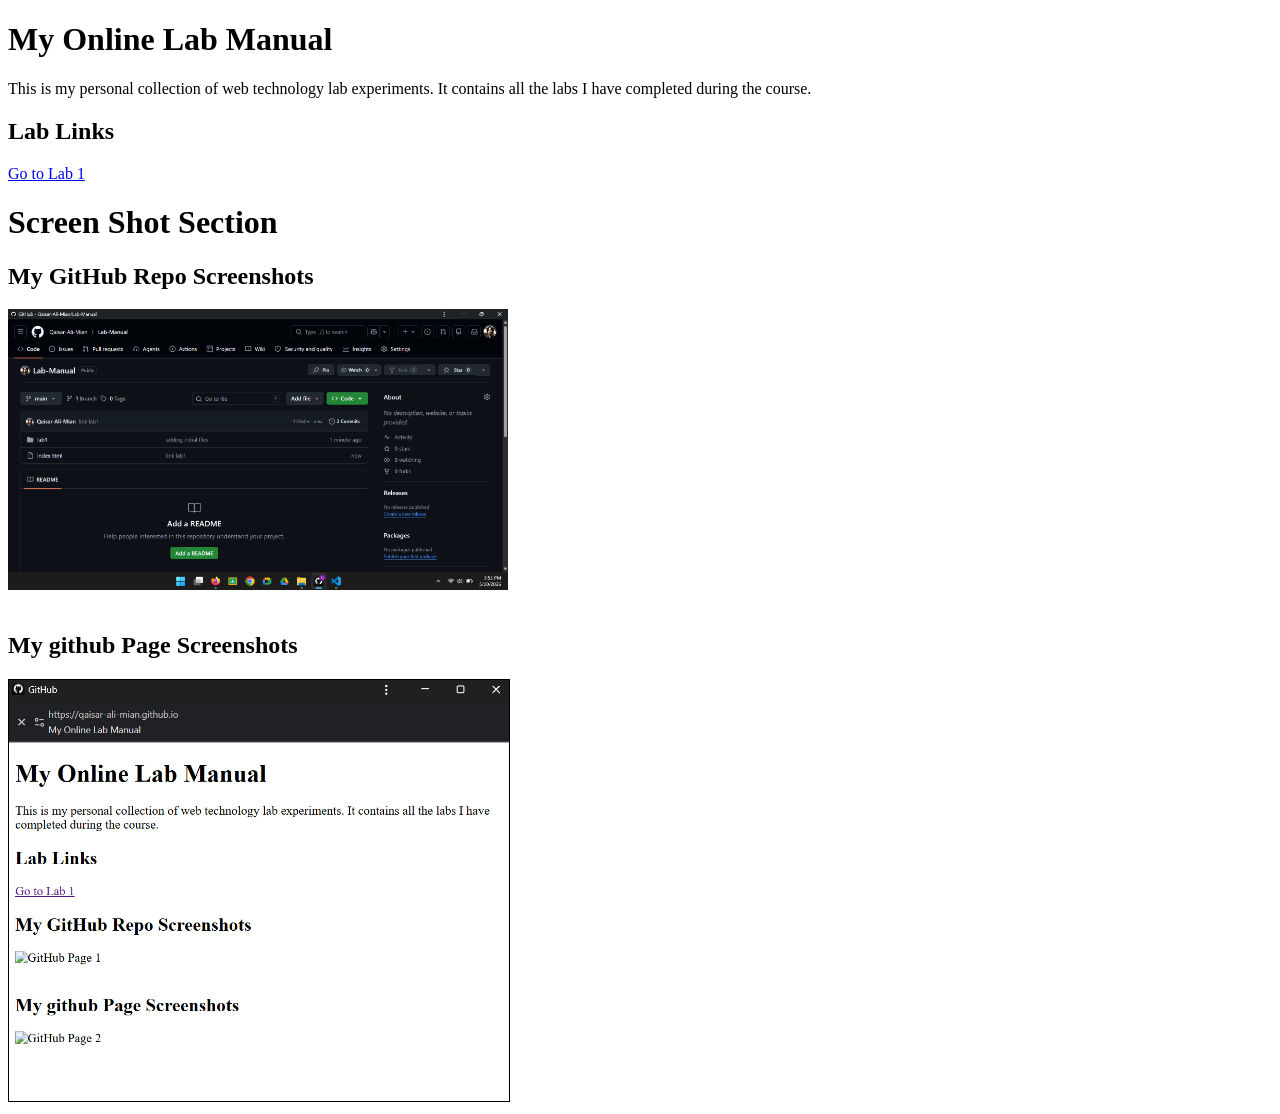
==== index.html @ 0d36f17e "fixing img link" ====
<!DOCTYPE html>
<html>
<head>
    <meta charset="UTF-8">
    <meta name="viewport" content="width=device-width, initial-scale=1.0">
    <title>My Online Lab Manual</title>
</head>

<body>
    <h1>My Online Lab Manual</h1>

    <p>
        This is my personal collection of web technology lab experiments.
        It contains all the labs I have completed during the course.
    </p>
    <h2>Lab Links</h2>
    <a href="lab1/lab1.html" target="_blank">Go to Lab 1</a>

    <h1>Screen Shot Section</h1>
    <h2>My GitHub Repo Screenshots</h2>
    <img src="images/github_repo_pic.png" alt="GitHub Page 1" width="500"><br><br>

    <h2>My github Page Screenshots</h2>
    <img src="images/livePage.png" alt="GitHub Page 2" width="500" border="1">

    

</body>
</html>
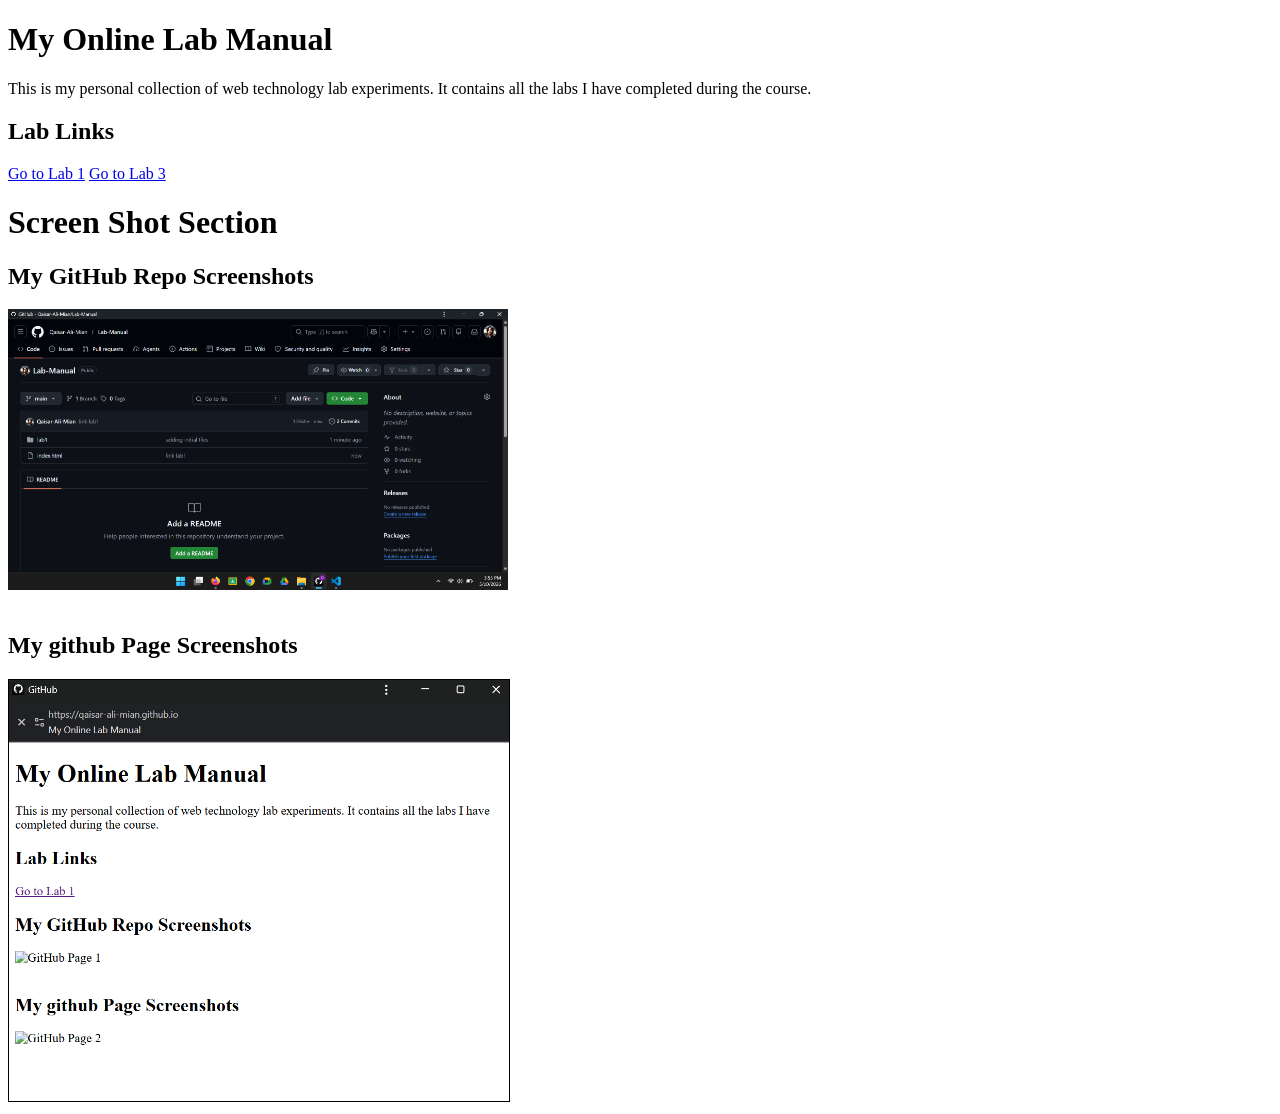
==== commit 2a4a7a84: "updating lab2 and adding lab3" ====
--- a/index.html
+++ b/index.html
@@ -15,6 +15,7 @@
     </p>
     <h2>Lab Links</h2>
     <a href="lab1/lab1.html" target="_blank">Go to Lab 1</a>
+    <a href="lab3/lab3.html">Go to Lab 3</a>
 
     <h1>Screen Shot Section</h1>
     <h2>My GitHub Repo Screenshots</h2>
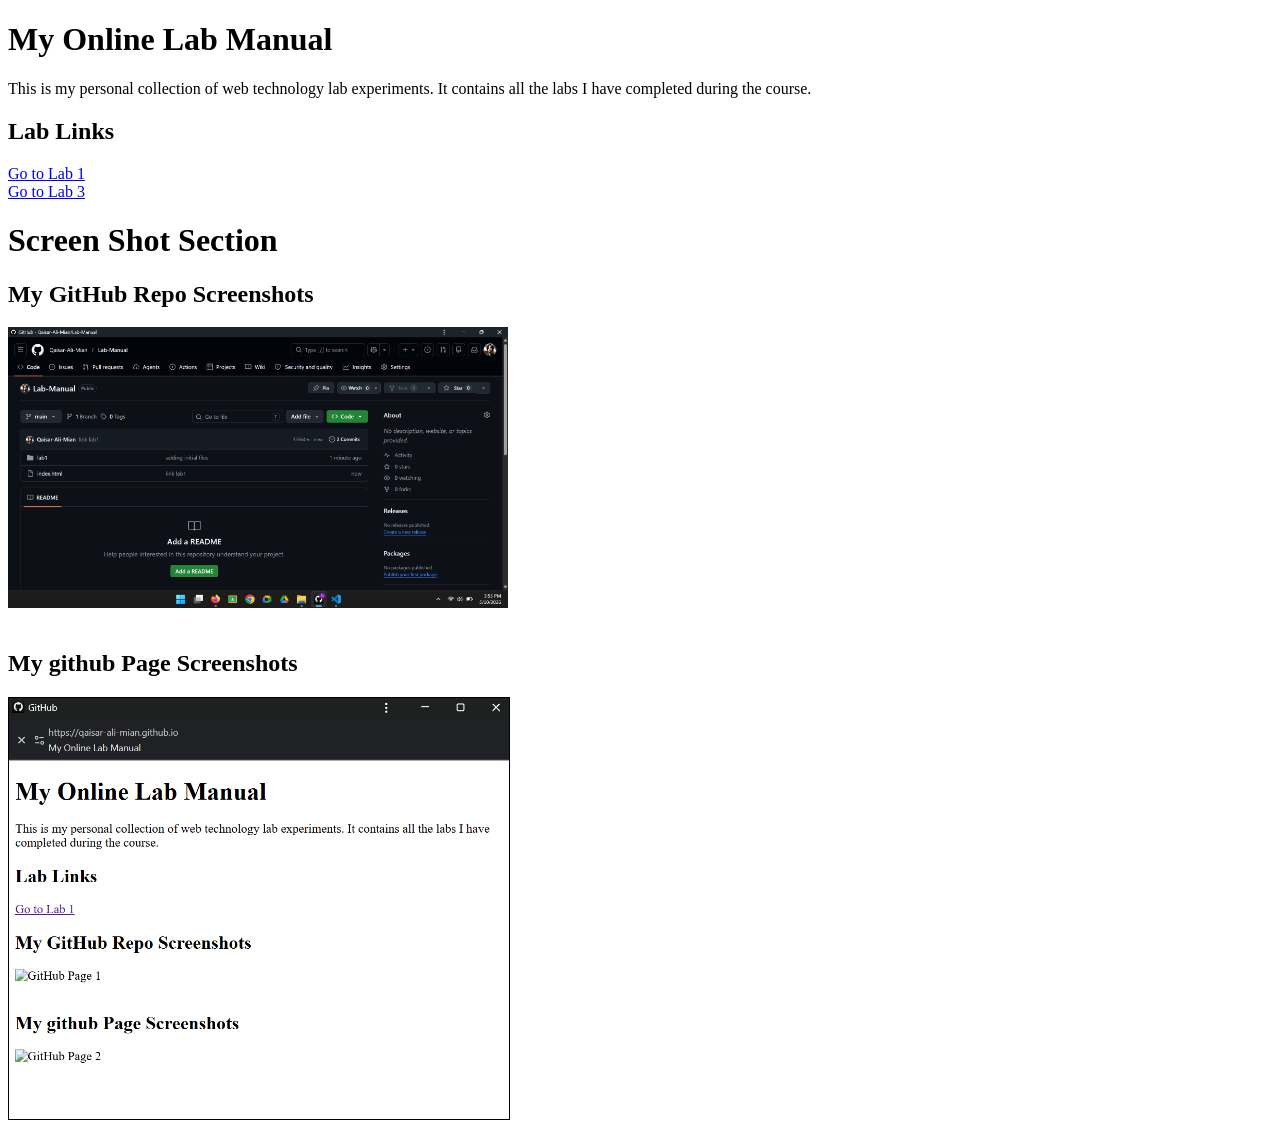
==== commit 6cf20eba: "fixing structre" ====
--- a/index.html
+++ b/index.html
@@ -14,7 +14,7 @@
         It contains all the labs I have completed during the course.
     </p>
     <h2>Lab Links</h2>
-    <a href="lab1/lab1.html" target="_blank">Go to Lab 1</a>
+    <a href="lab1/lab1.html" target="_blank">Go to Lab 1</a><br>
     <a href="lab3/lab3.html">Go to Lab 3</a>
 
     <h1>Screen Shot Section</h1>
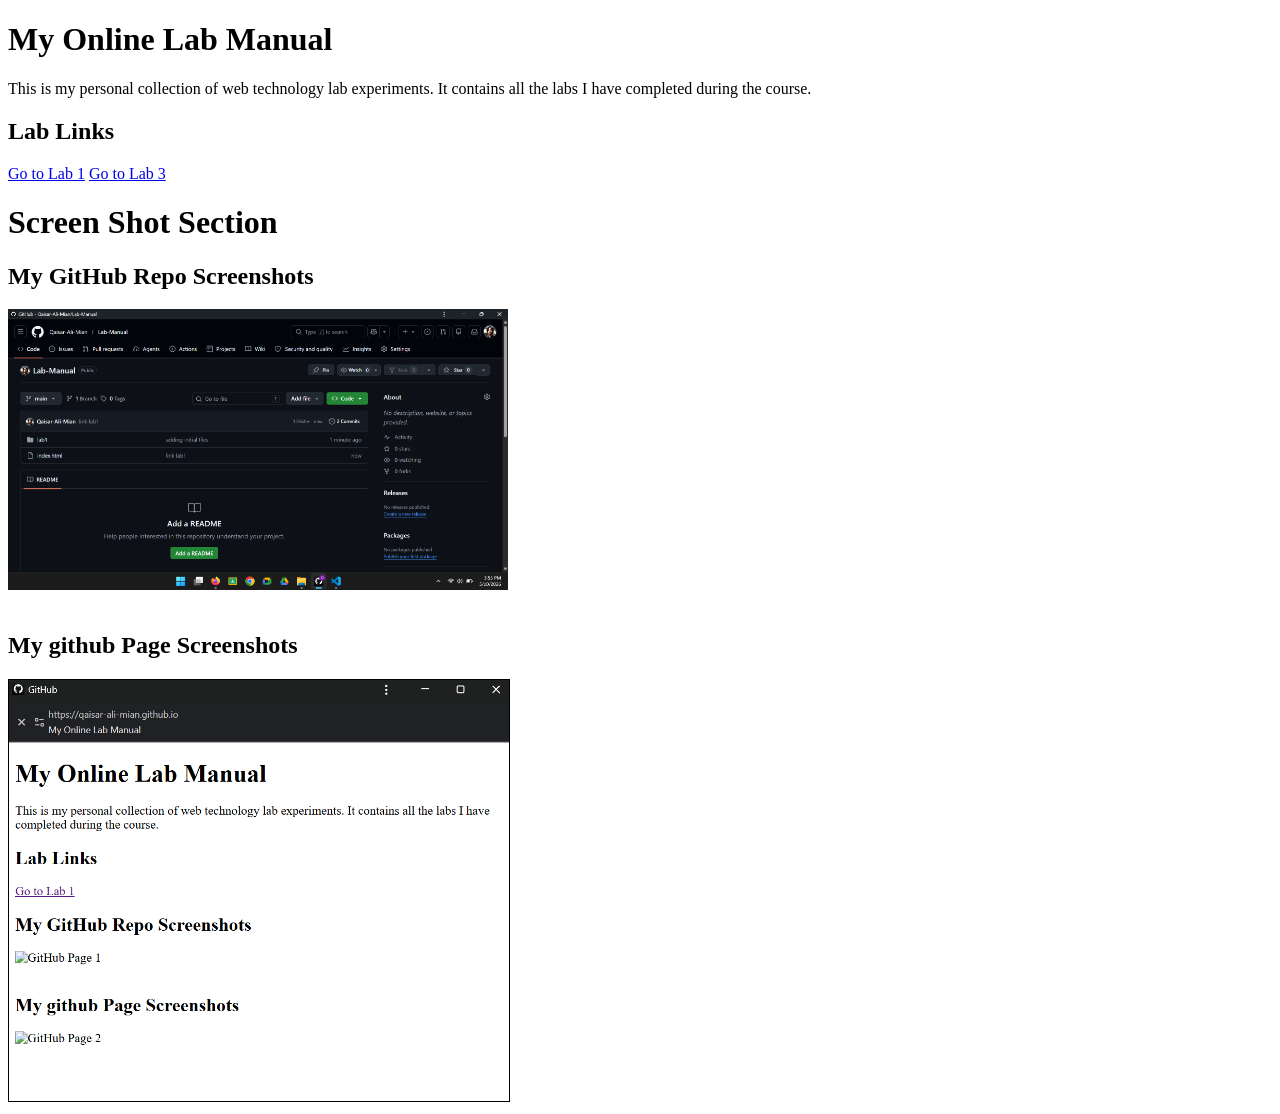
==== commit 60bfabc9: "fixing" ====
--- a/index.html
+++ b/index.html
@@ -14,7 +14,7 @@
         It contains all the labs I have completed during the course.
     </p>
     <h2>Lab Links</h2>
-    <a href="lab1/lab1.html" target="_blank">Go to Lab 1</a><br>
+    <a href="lab1/lab1.html" target="_blank">Go to Lab 1</a>
     <a href="lab3/lab3.html">Go to Lab 3</a>
 
     <h1>Screen Shot Section</h1>
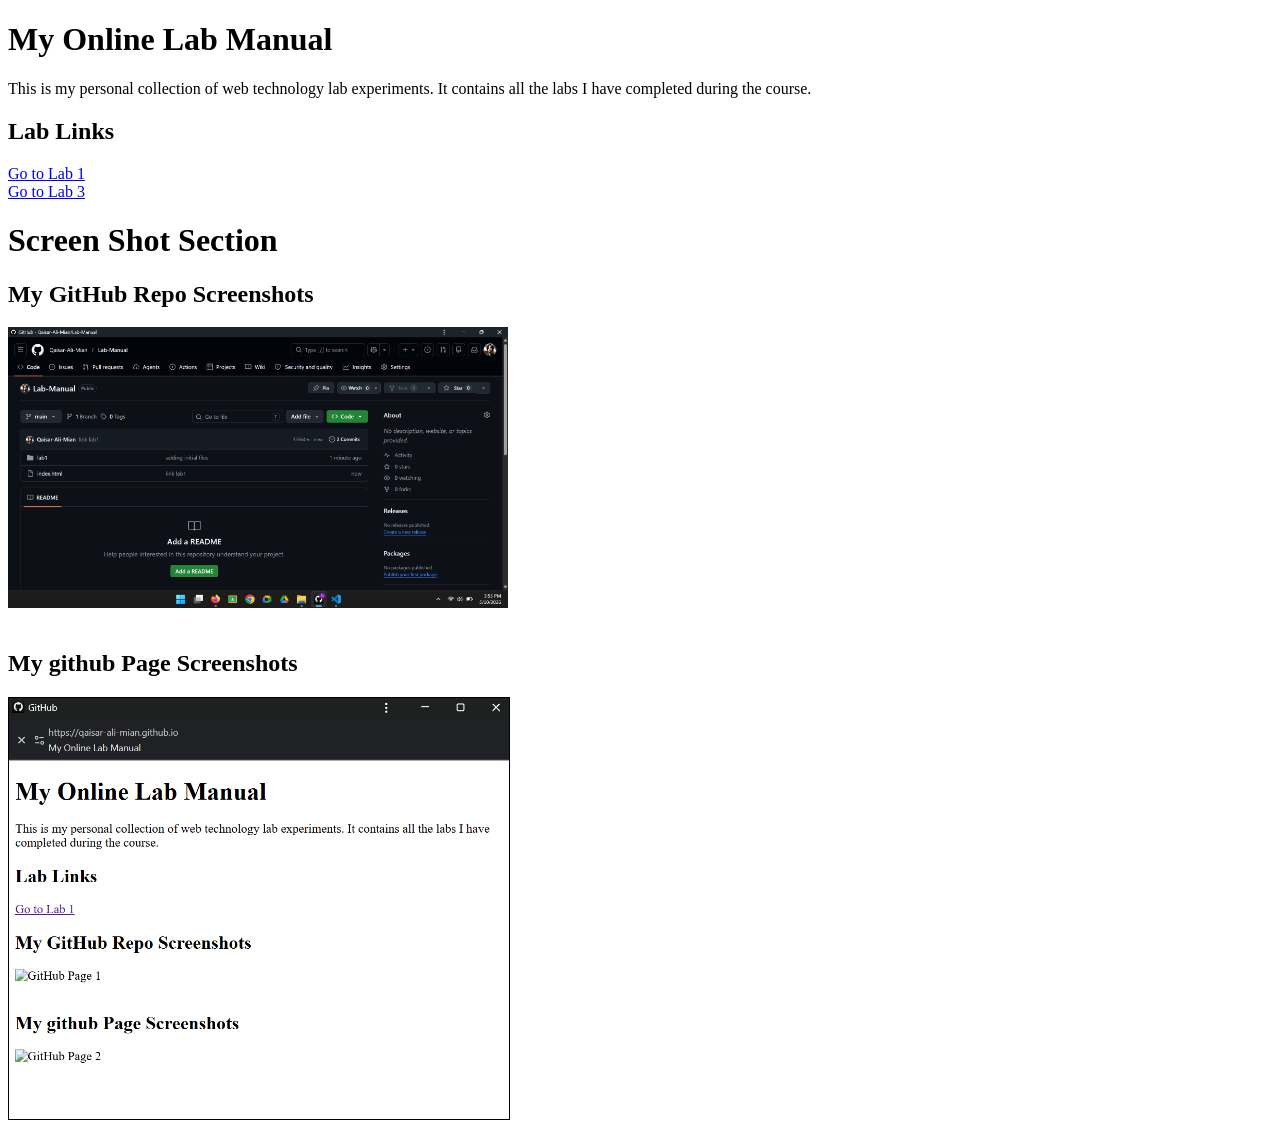
==== commit 2f973c80: "fixing" ====
--- a/index.html
+++ b/index.html
@@ -14,7 +14,7 @@
         It contains all the labs I have completed during the course.
     </p>
     <h2>Lab Links</h2>
-    <a href="lab1/lab1.html" target="_blank">Go to Lab 1</a>
+    <a href="lab1/lab1.html" target="_blank">Go to Lab 1</a><br>
     <a href="lab3/lab3.html">Go to Lab 3</a>
 
     <h1>Screen Shot Section</h1>
@@ -27,4 +27,4 @@
     
 
 </body>
-</html>+</html>
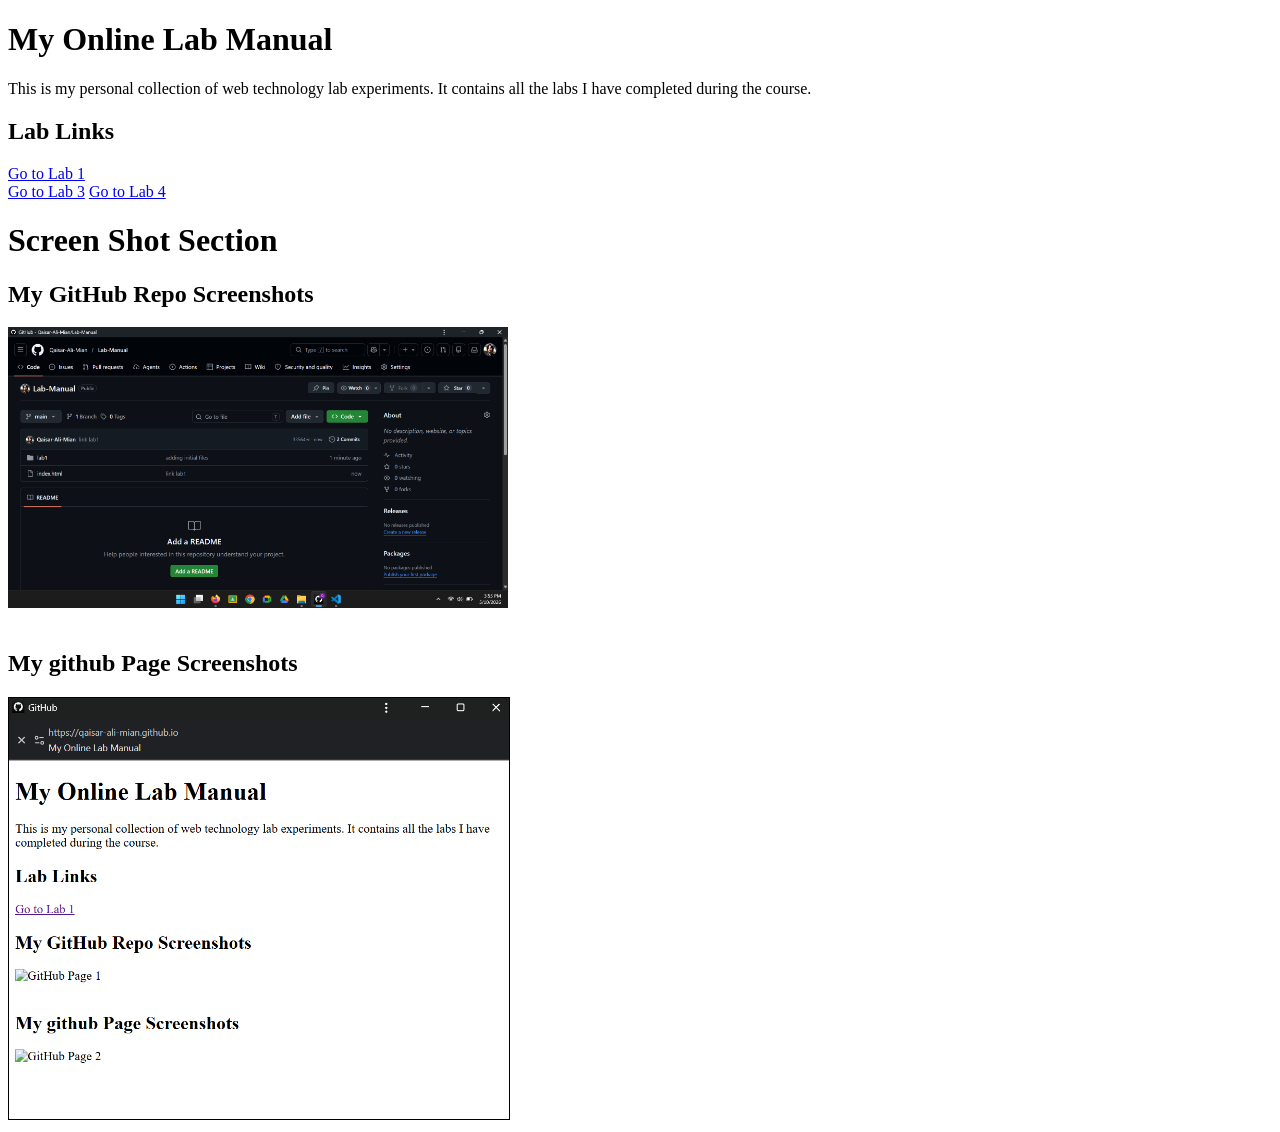
==== commit 5fc025e4: "adding lab4" ====
--- a/index.html
+++ b/index.html
@@ -15,7 +15,8 @@
     </p>
     <h2>Lab Links</h2>
     <a href="lab1/lab1.html" target="_blank">Go to Lab 1</a><br>
-    <a href="lab3/lab3.html">Go to Lab 3</a>
+    <a href="lab3/lab3.html" target="_blank">Go to Lab 3</a>
+    <a href="lab4/lab4.html" target="_blank">Go to Lab 4</a>
 
     <h1>Screen Shot Section</h1>
     <h2>My GitHub Repo Screenshots</h2>
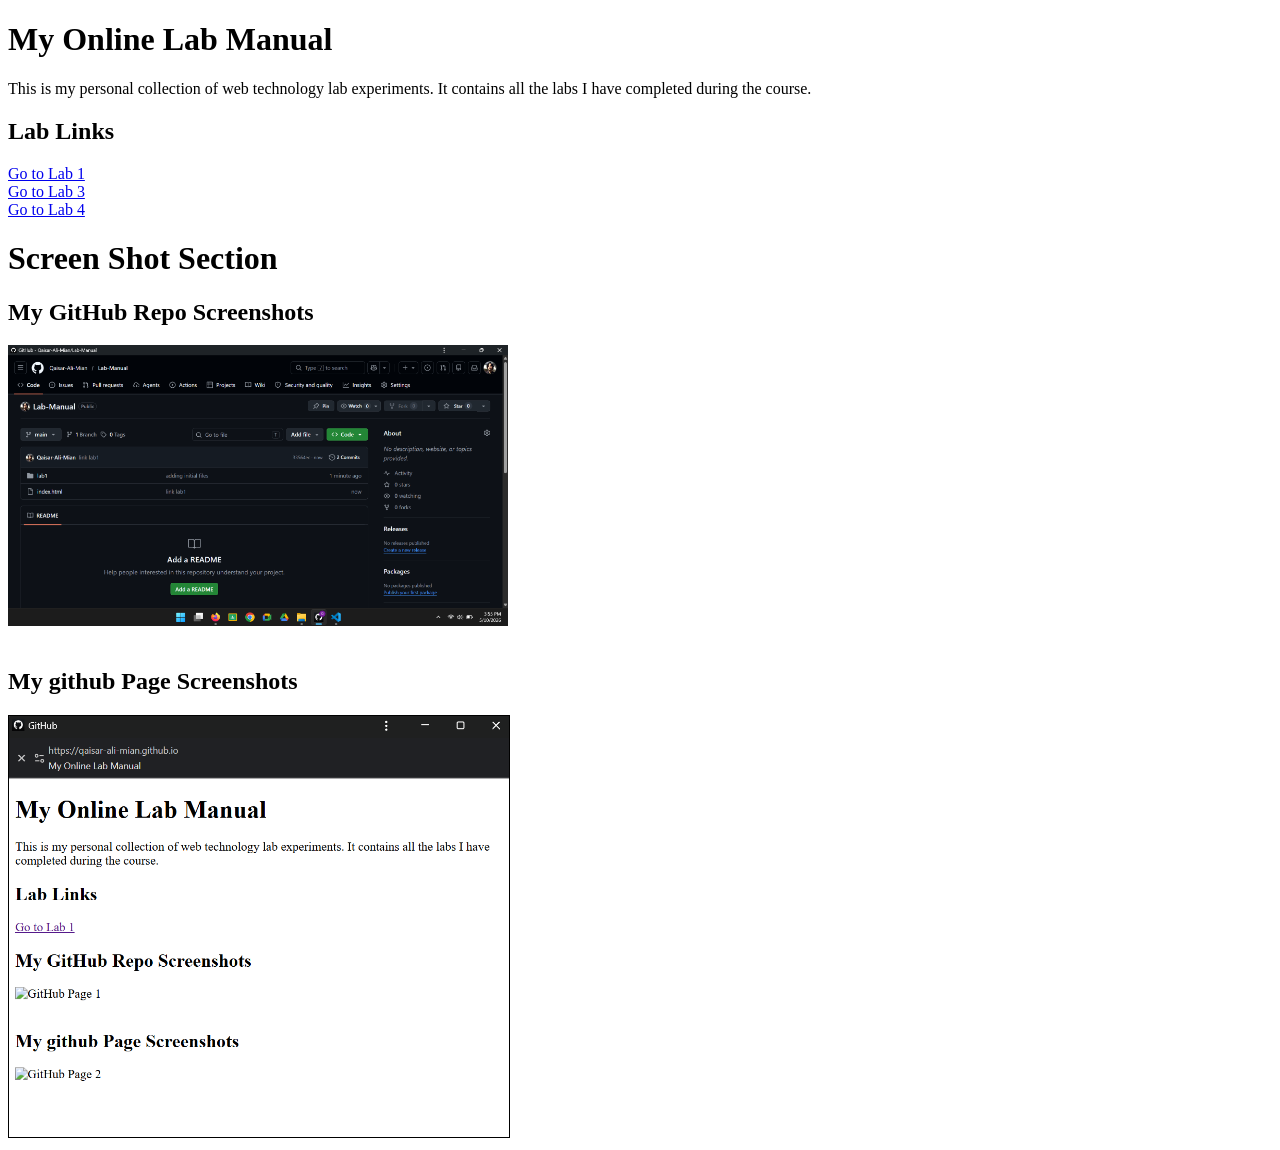
==== commit 565a1acb: "adding new line for lab4 link" ====
--- a/index.html
+++ b/index.html
@@ -15,8 +15,8 @@
     </p>
     <h2>Lab Links</h2>
     <a href="lab1/lab1.html" target="_blank">Go to Lab 1</a><br>
-    <a href="lab3/lab3.html" target="_blank">Go to Lab 3</a>
-    <a href="lab4/lab4.html" target="_blank">Go to Lab 4</a>
+    <a href="lab3/lab3.html" target="_blank">Go to Lab 3</a><br>
+    <a href="lab4/lab4.html" target="_blank">Go to Lab 4</a><br>
 
     <h1>Screen Shot Section</h1>
     <h2>My GitHub Repo Screenshots</h2>
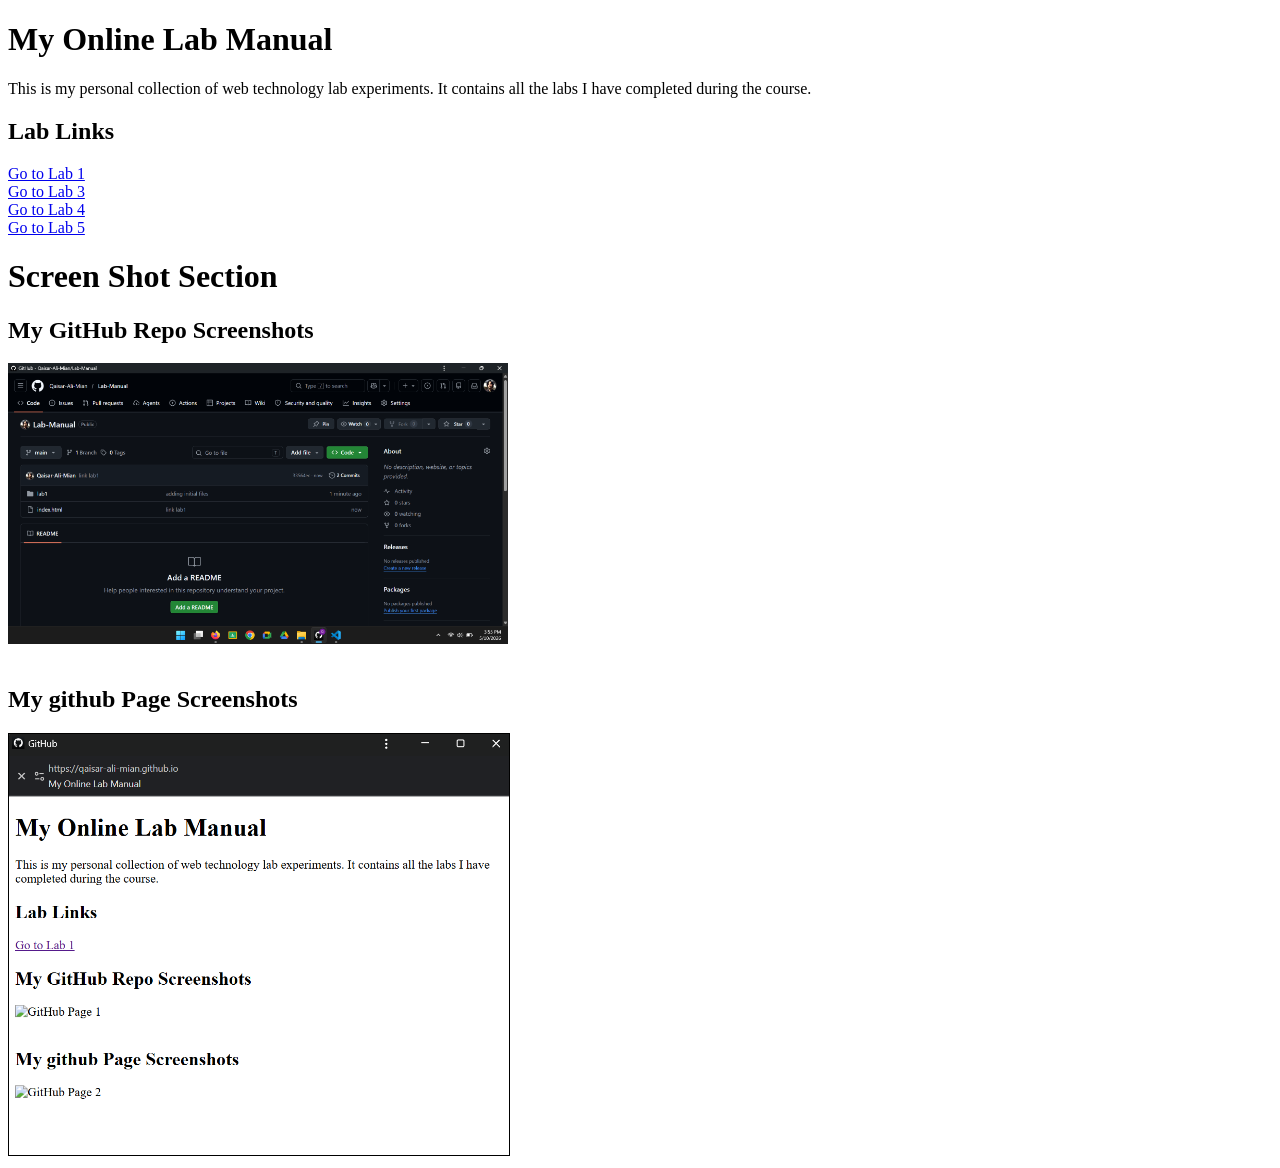
==== commit 84e2beb0: "adding lab5 hyperlink" ====
--- a/index.html
+++ b/index.html
@@ -17,6 +17,7 @@
     <a href="lab1/lab1.html" target="_blank">Go to Lab 1</a><br>
     <a href="lab3/lab3.html" target="_blank">Go to Lab 3</a><br>
     <a href="lab4/lab4.html" target="_blank">Go to Lab 4</a><br>
+    <a href="lab5/lab5.html" target="_blank">Go to Lab 5</a><br>
 
     <h1>Screen Shot Section</h1>
     <h2>My GitHub Repo Screenshots</h2>
